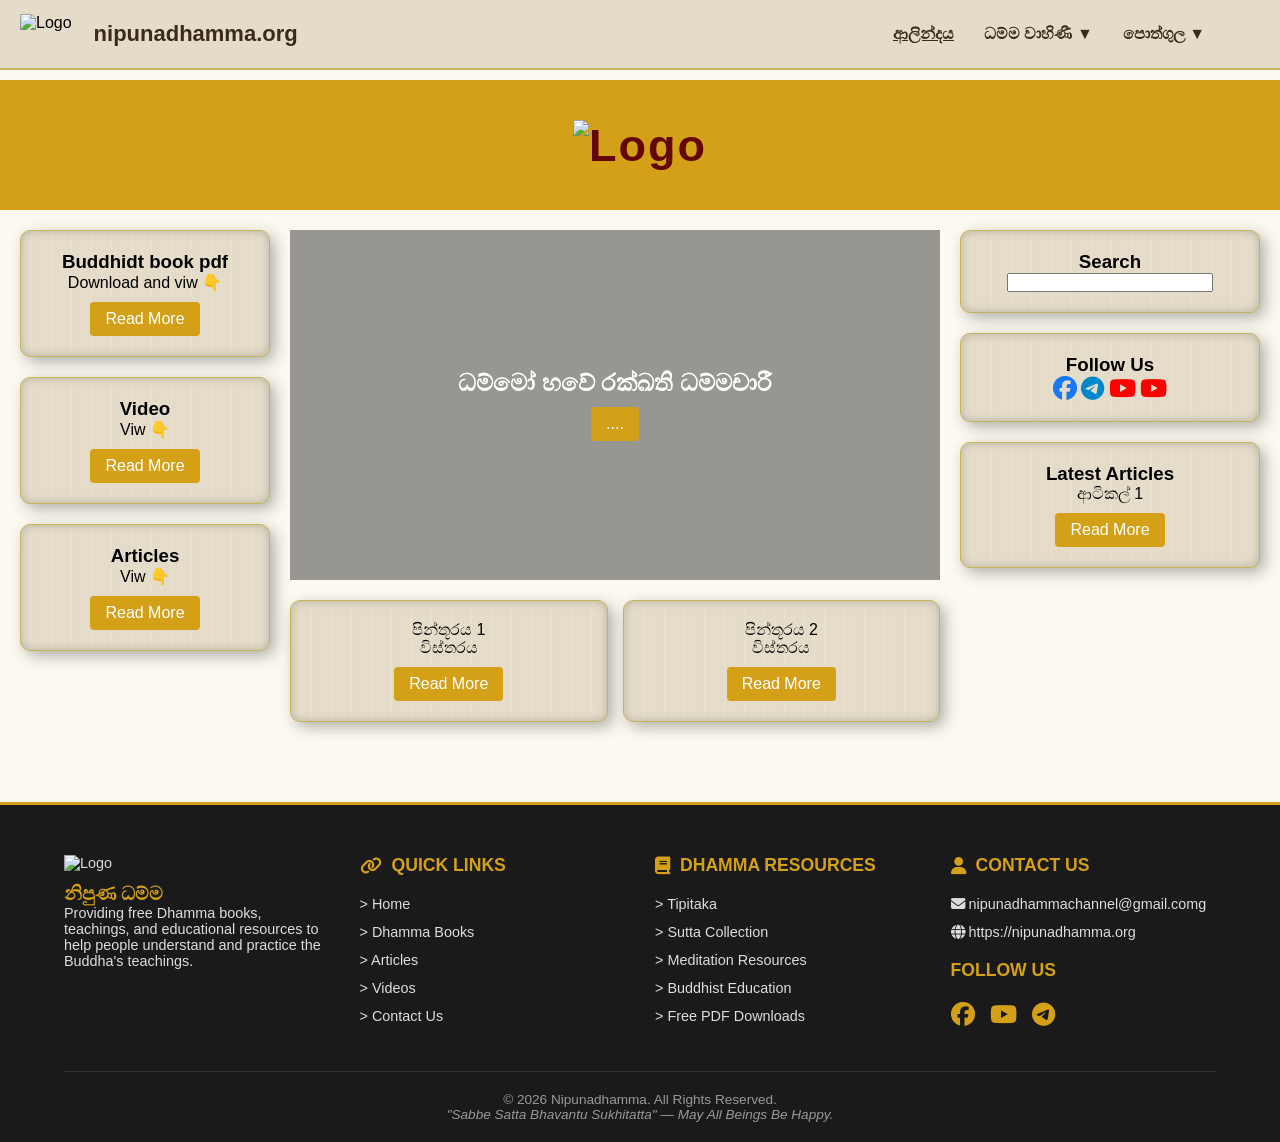
==== index.html @ baa50944 "Update index.html" ====
<!DOCTYPE html>
<html lang="si">
<head>
    <meta charset="UTF-8">
    <script async src="https://www.googletagmanager.com/gtag/js?id=G-R43P75EQGF"></script>
    <script>
      window.dataLayer = window.dataLayer || [];
      function gtag(){dataLayer.push(arguments);}
      gtag('js', new Date());
      gtag('config', 'G-R43P75EQGF');
    </script>
    <meta name="viewport" content="width=device-width, initial-scale=1.0">
    <title>Nipunadhamma.org - මුල් පිටුව</title>
    <link rel="stylesheet" href="https://cdnjs.cloudflare.com/ajax/libs/font-awesome/6.4.0/css/all.min.css">
    <style>
        /* මූලික සැකසුම */
        * { margin: 0; padding: 0; box-sizing: border-box; font-family: 'Arial', sans-serif; }
        :root { --primary-color: #d4a017; --bg-color: #fcfaf0; --footer-color: #1a1a1a; --parchment: #e4dcc8; }
        body { background-color: var(--bg-color); padding-top: 80px; }

        /* Navbar Style */
        .navbar { background: var(--parchment); border-bottom: 2px solid #c5b358; height: 70px; display: flex; align-items: center; padding: 0 20px; position: fixed; top: 0; width: 100%; z-index: 1000; }
        .logo-section {
    display: flex;
    align-items: center; /* රූපය සහ පෙළ මැදින් පෙළගස්වයි */
}

.nav-logo {
    height: 40px;        /* ලෝගෝ එකේ උස ඔබට අවශ්‍ය පරිදි අඩු වැඩි කළ හැක */
    width: auto;         /* රූපයේ සමානුපාතය ආරක්ෂා කරයි */
    margin-right: 12px;  /* ලෝගෝ එක සහ නම අතර පරතරය */
}
        .logo-section span { font-weight: bold; font-size: 22px; color: #3b2a1a; margin-left: 10px; }
        .nav-links { display: flex; margin-left: auto; padding-right: 40px; flex-wrap: wrap; }
        .nav-item { padding: 25px 15px; cursor: pointer; color: #3b2a1a; font-weight: bold; position: relative; }
        .dropdown { display: none; position: absolute; top: 100%; left: 0; background: rgba(255, 255, 255, 0.9); backdrop-filter: blur(10px); border-radius: 0 0 10px 10px; min-width: 180px; box-shadow: 0 8px 32px rgba(0,0,0,0.2); }
        .nav-item:hover .dropdown { display: block; }
        .dropdown a { display: block; padding: 12px; text-decoration: none; color: #3b2a1a; }

       /* Header සහ Logo සැකසුම */
header { 
    background-color: var(--primary-color); 
    padding: 20px; 
    display: flex;             /* flex මගින් පහසුවෙන් මැදට ගත හැක */
    justify-content: center;   /* අන්තර්ගතය මැදට ගනී */
    align-items: center;       /* සිරස් අතට මැදට ගනී */
    color: rgb(99, 6, 6); 
}

.logo { 
    font-size: 45px; 
    font-weight: bold; 
    letter-spacing: 2px; 
    display: flex;
    align-items: center;       /* ලෝගෝ එක සහ නම එකම රේඛාවක තබයි */
    gap: 15px;                 /* ලෝගෝ එක සහ නම අතර පරතරය */
}

.logo img {
    height: 60px;              /* ලෝගෝ එකේ උස අවශ්‍ය පරිදි වෙනස් කරන්න */
    width: auto;
}

/* Wrapper සැකසුම */
.wrapper { 
    display: grid; 
    grid-template-columns: 250px 1fr 300px; 
    gap: 20px; 
    max-width: 1400px; 
    margin: auto; 
    padding: 20px; 
}

.hero { 
    grid-column: 2; 
    height: 350px; 
    background: linear-gradient(rgba(0,0,0,0.4), rgba(0,0,0,0.4)), url('https://i.postimg.cc/597zSGmq/nipunadhammaorg.webp'); 
    background-size: cover; 
    background-position: center; 
    display: flex; 
    flex-direction: column; 
    justify-content: center; 
    align-items: center; 
    color: white; 
}

.card { 
    background: var(--parchment); 
    border: 1px solid #c5b358; 
    padding: 20px; 
    margin-bottom: 20px; 
    border-radius: 10px; 
    text-align: center; 
    box-shadow: inset 0 0 10px rgba(0,0,0,0.2), 5px 5px 15px rgba(0,0,0,0.3); 
    background-image: linear-gradient(to right, rgba(255,255,255,0.1) 1px, transparent 1px); 
    background-size: 10px 100%; 
}

.btn { 
    display: inline-block; 
    background: var(--primary-color); 
    color: white; 
    padding: 8px 15px; 
    text-decoration: none; 
    margin-top: 10px; 
    border-radius: 4px; 
}

        /* Footer Styles */
        .nipun-footer { background-color: var(--footer-color); color: #ffffff; padding: 50px 5% 20px; margin-top: 40px; border-top: 3px solid #d4a017; }
        .footer-content { display: grid; grid-template-columns: repeat(4, 1fr); gap: 30px; max-width: 1200px; margin: 0 auto; padding-bottom: 30px; }
        .footer-section h4 { color: #d4a017; font-size: 1.1rem; margin-bottom: 20px; display: flex; align-items: center; gap: 10px; }
        .footer-section p, .footer-section a { font-size: 0.9rem; color: #ddd; text-decoration: none; margin-bottom: 12px; display: block; transition: 0.3s; }
        .footer-section a:hover { color: #d4a017; padding-left: 5px; }
        
        /* අයිකන සඳහා CSS */
        .social-links { display: flex; gap: 15px; align-items: center; }
        .social-links a { font-size: 1.5rem; color: #d4a017; transition: 0.3s; }
        .social-links a:hover { opacity: 0.7; }
        
        .footer-bottom { text-align: center; border-top: 1px solid #333; padding-top: 20px; font-size: 0.85rem; color: #999; }
        .footer-logo { max-width: 80px; height: auto; margin-bottom: 10px; display: block; }
        .menu-toggle { display: none; font-size: 25px; cursor: pointer; margin-left: auto; }

        @media (max-width: 900px) {
            .wrapper { grid-template-columns: 1fr; }
            .hero { grid-column: 1; }
            .menu-toggle { display: block; }
            .nav-links { display: none; flex-direction: column; width: 100%; background: var(--parchment); position: absolute; top: 70px; left: 0; }
            .nav-links.active { display: flex; }
            .footer-content { grid-template-columns: 1fr; text-align: center; }
            .footer-section h4 { justify-content: center; }
            .social-links { justify-content: center; }
        }
    </style>
</head>
<body>

<div class="navbar">
    <div class="logo-section">
    <img src="https://i.postimg.cc/Vvq8M0k2/logo1.png" alt="Logo" class="nav-logo">
    <span>nipunadhamma.org</span>
</div>
    <div class="menu-toggle" onclick="document.getElementById('navLinks').classList.toggle('active')">☰</div>
    <div class="nav-links" id="navLinks">
        <a href="index.html" class="nav-item">ආලින්දය</a>
        <div class="nav-item">ධම්ම වාහිණී ▼
            <div class="dropdown">
                <a href="video.html">ධර්ම සාකච්ඡා</a>
                <a href="player.html">ධර්ම දේශනා</a>
            </div>
        </div>
        <div class="nav-item">පොත්ගුල ▼
            <div class="dropdown">
                <a href="dhamma-books.html">දහම් පොත්</a>
                <a href="blog.html">සඟරාව</a>
            </div>
        </div>
    </div>
</div>

<header>
   <header>
    <div class="logo">
        <img src="https://i.postimg.cc/V6SZ0JRY/logo2.png" alt="Logo" style="height: 50px;">
    </div>
</header>
</header>

<div class="wrapper">
    <aside>
        <div class="card"><h3>Buddhidt book pdf</h3><p>Download and viw 👇 </p><a href="dhamma-books.html" class="btn">Read More</a></div>
        <div class="card"><h3>Video</h3><p>Viw 👇</p><a href="player.html" class="btn">Read More</a></div>
        <div class="card"><h3>Articles</h3><p>Viw 👇</p><a href="#" class="btn">Read More</a></div>
    </aside>

    <main>
        <section class="hero">
            <h1>ධම්මෝ හවේ රක්ඛති ධම්මචාරී</h1>
            <a href="#" class="btn">....</a>
        </section>
        <div style="display: grid; grid-template-columns: 1fr 1fr; gap: 15px; margin-top: 20px;">
            <div class="card">පින්තූරය 1<p>විස්තරය</p><a href="#" class="btn">Read More</a></div>
            <div class="card">පින්තූරය 2<p>විස්තරය</p><a href="#" class="btn">Read More</a></div>
        </div>
    </main>

    <aside>
        <div class="card"><h3>Search</h3><input type="text" style="width: 80%;"></div>
        <div class="card">
            <h3>Follow Us</h3>
            <p>
                <a href="https://facebook.com/63bj0nhtnh" target="_blank"><i class="fab fa-facebook" style="font-size:24px; color:#1877f2;"></i></a>
                <a href="https://t.me/nipunadhamma" target="_blank"><i class="fab fa-telegram" style="font-size:24px; color:#0088cc;"></i></a>
                <a href="https://youtube.com/@nipunadhamma" target="_blank"><i class="fab fa-youtube" style="font-size:24px; color:#ff0000;"></i></a>
                <a href="https://youtube.com/@udithadeera" target="_blank"><i class="fab fa-youtube" style="font-size:24px; color:#ff0000;"></i></a>
            </p>
        </div>
        <div class="card"><h3>Latest Articles</h3><p>ආටිකල් 1</p><a href="#" class="btn">Read More</a></div>
    </aside>
</div>

<footer class="nipun-footer">
    <div class="footer-content">
        <div class="footer-section">
            <a href="index.html">
                <img src="https://i.postimg.cc/Vvq8M0k2/logo1.png" alt="Logo" class="footer-logo">
            </a>
            <h3 style="color:#d4a017; margin-top: 0;">නිපුණ ධම්ම</h3>
            <p>Providing free Dhamma books, teachings, and educational resources to help people understand and practice the Buddha's teachings.</p>
        </div>
        <div class="footer-section">
            <h4><i class="fa-solid fa-link"></i> QUICK LINKS</h4>
            <a href="index.html">> Home</a>
            <a href="dhamma-books.html">> Dhamma Books</a>
            <a href="#">> Articles</a>
            <a href="#">> Videos</a>
            <a href="#">> Contact Us</a>
        </div>
        <div class="footer-section">
            <h4><i class="fa-solid fa-book"></i> DHAMMA RESOURCES</h4>
            <a href="#">> Tipitaka</a>
            <a href="#">> Sutta Collection</a>
            <a href="#">> Meditation Resources</a>
            <a href="#">> Buddhist Education</a>
            <a href="#">> Free PDF Downloads</a>
        </div>
        <div class="footer-section">
            <h4><i class="fa-solid fa-user"></i> CONTACT US</h4>
            <p><i class="fa-solid fa-envelope"></i> nipunadhammachannel@gmail.comg</p>
            <p><i class="fa-solid fa-globe"></i> https://nipunadhamma.org</p>
            <h4 style="margin-top: 20px;">FOLLOW US</h4>
            <div class="social-links">
                <a href="https://facebook.com/63bj0nhtnh" target="_blank"><i class="fab fa-facebook"></i></a>
                <a href="https://youtube.com/@nipunadhamma" target="_blank"><i class="fab fa-youtube"></i></a>
                <a href="https://t.me/nipunadhamma" target="_blank"><i class="fab fa-telegram"></i></a>
            </div>
        </div>
    </div>
    <div class="footer-bottom">
        <p>© 2026 Nipunadhamma. All Rights Reserved.</p>
        <p style="font-style: italic;">"Sabbe Satta Bhavantu Sukhitatta" — May All Beings Be Happy.</p>
    </div>
</footer>

</body>
</html>
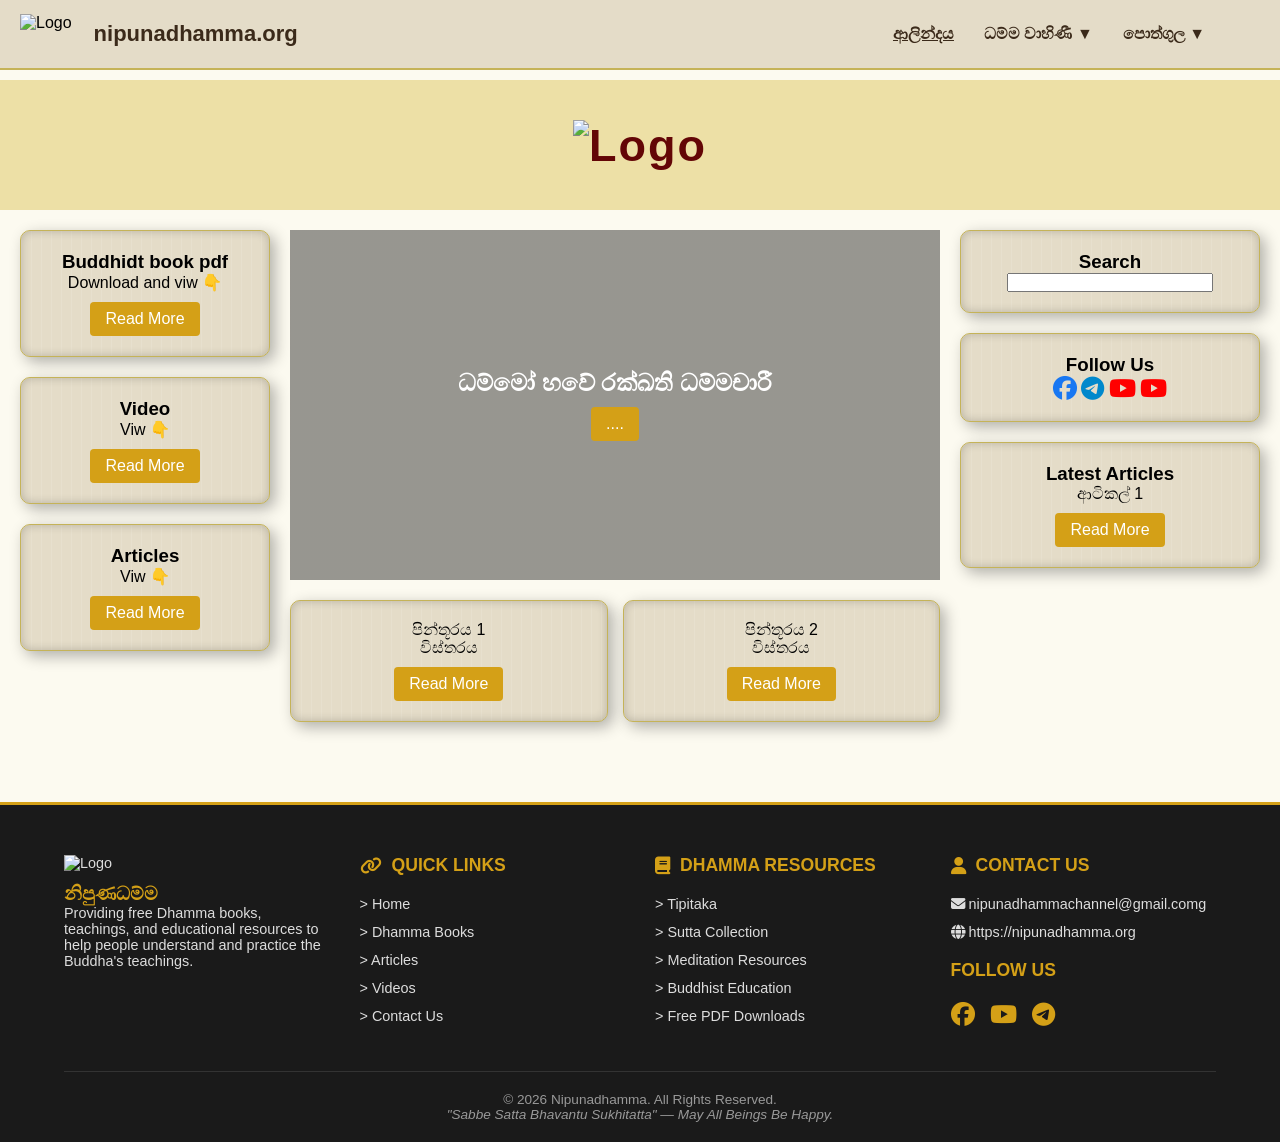
==== commit 35851787: "Update index.html" ====
--- a/index.html
+++ b/index.html
@@ -39,7 +39,7 @@
 
        /* Header සහ Logo සැකසුම */
 header { 
-    background-color: var(--primary-color); 
+    background-color: #EDE0A6; 
     padding: 20px; 
     display: flex;             /* flex මගින් පහසුවෙන් මැදට ගත හැක */
     justify-content: center;   /* අන්තර්ගතය මැදට ගනී */
@@ -206,7 +206,7 @@
             <a href="index.html">
                 <img src="https://i.postimg.cc/Vvq8M0k2/logo1.png" alt="Logo" class="footer-logo">
             </a>
-            <h3 style="color:#d4a017; margin-top: 0;">නිපුණ ධම්ම</h3>
+            <h3 style="color:#d4a017; margin-top: 0;">නිපුණධම්ම</h3>
             <p>Providing free Dhamma books, teachings, and educational resources to help people understand and practice the Buddha's teachings.</p>
         </div>
         <div class="footer-section">
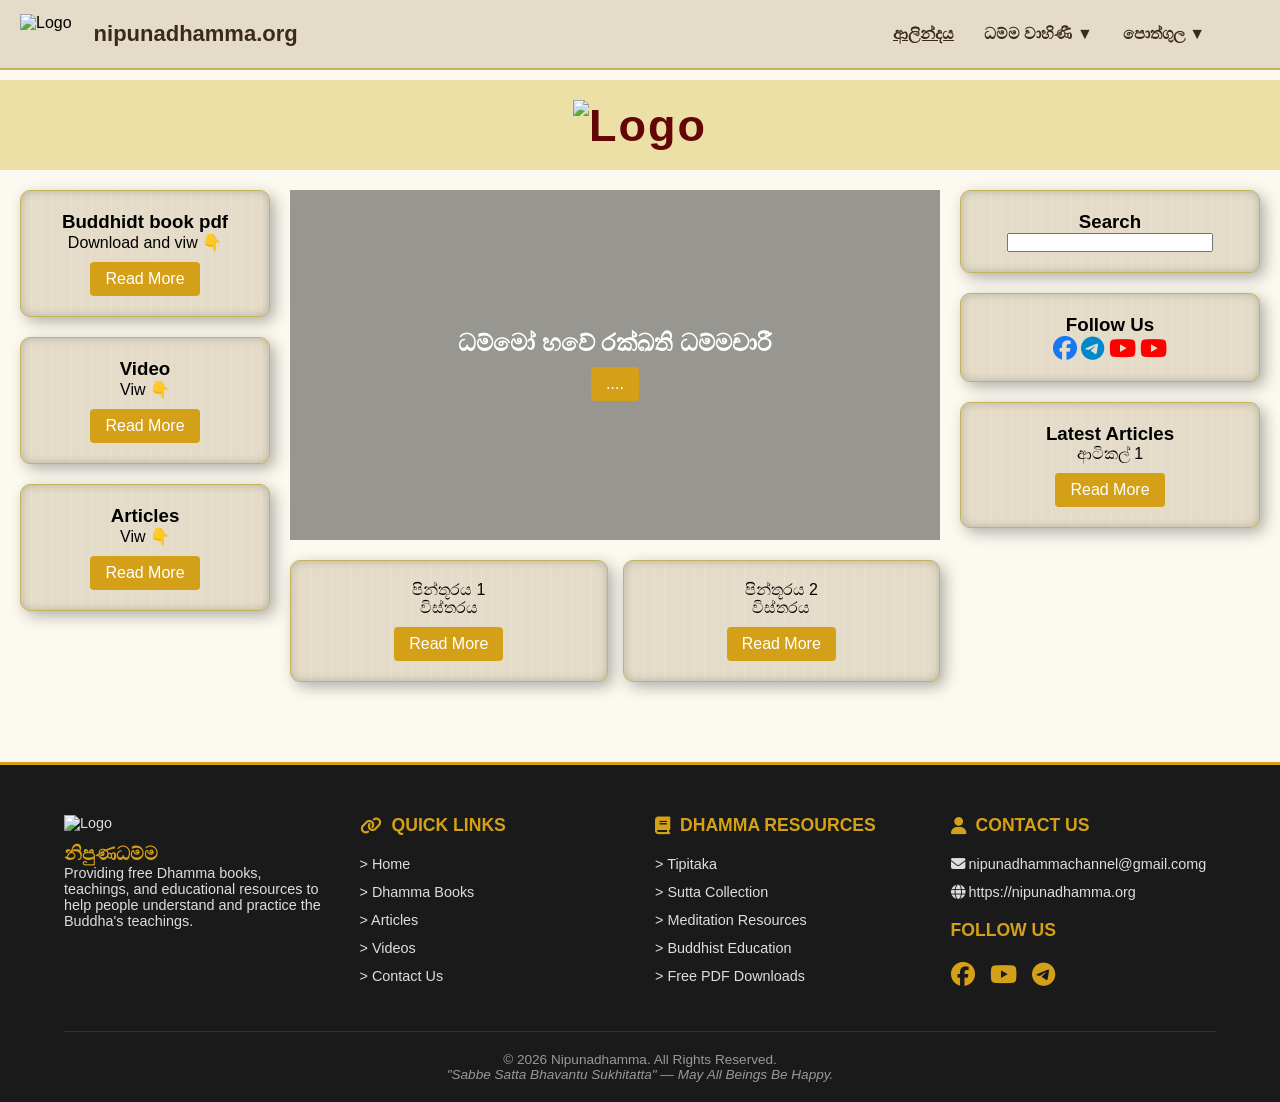
==== commit 752423c6: "Update index.html" ====
--- a/index.html
+++ b/index.html
@@ -40,7 +40,7 @@
        /* Header සහ Logo සැකසුම */
 header { 
     background-color: #EDE0A6; 
-    padding: 20px; 
+    padding: 10px 0; 
     display: flex;             /* flex මගින් පහසුවෙන් මැදට ගත හැක */
     justify-content: center;   /* අන්තර්ගතය මැදට ගනී */
     align-items: center;       /* සිරස් අතට මැදට ගනී */
@@ -57,8 +57,10 @@
 }
 
 .logo img {
-    height: 60px;              /* ලෝගෝ එකේ උස අවශ්‍ය පරිදි වෙනස් කරන්න */
-    width: auto;
+    margin: 0; /* ලෝගෝ එක වටා ඇති අමතර හිඩැස් ඉවත් කරයි */
+    display: block;
+    margin-left: auto;
+    margin-right: auto;
 }
 
 /* Wrapper සැකසුම */
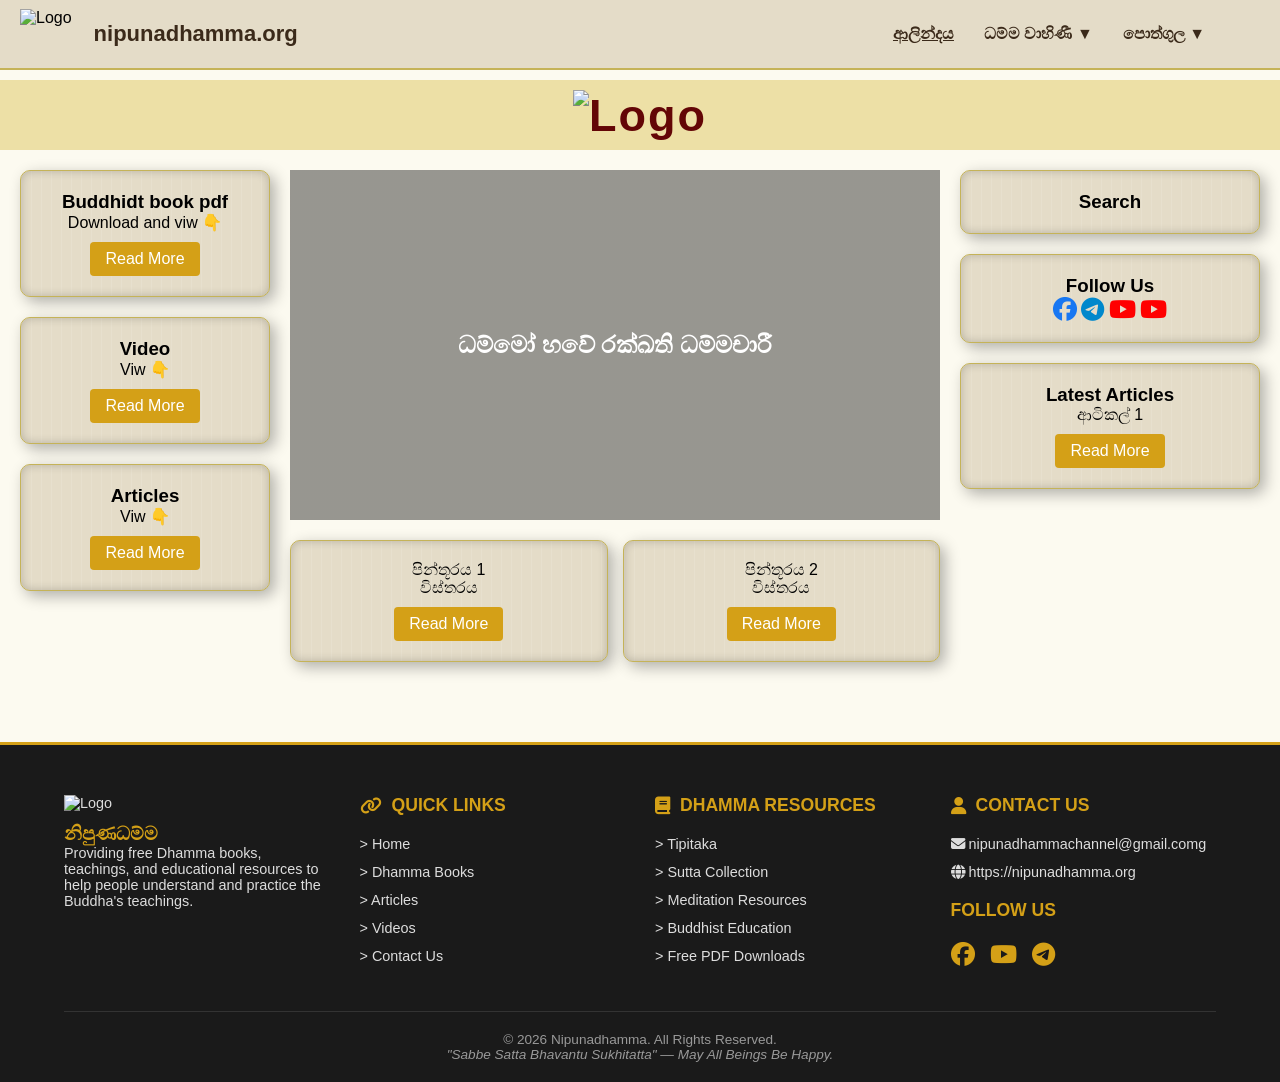
==== commit 88b96b66: "Update index.html" ====
--- a/index.html
+++ b/index.html
@@ -26,7 +26,7 @@
 }
 
 .nav-logo {
-    height: 40px;        /* ලෝගෝ එකේ උස ඔබට අවශ්‍ය පරිදි අඩු වැඩි කළ හැක */
+    height: 50px;        /* ලෝගෝ එකේ උස ඔබට අවශ්‍ය පරිදි අඩු වැඩි කළ හැක */
     width: auto;         /* රූපයේ සමානුපාතය ආරක්ෂා කරයි */
     margin-right: 12px;  /* ලෝගෝ එක සහ නම අතර පරතරය */
 }
@@ -57,7 +57,8 @@
 }
 
 .logo img {
-    margin: 0; /* ලෝගෝ එක වටා ඇති අමතර හිඩැස් ඉවත් කරයි */
+    margin: -10px;
+     /* ලෝගෝ එක වටා ඇති අමතර හිඩැස් ඉවත් කරයි */
     display: block;
     margin-left: auto;
     margin-right: auto;
@@ -107,9 +108,14 @@
     margin-top: 10px; 
     border-radius: 4px; 
 }
+.gsc-control-cse { border-radius: 25px !important; padding: 10px !important; background: #fdfaf0 !important; border: 2px solid #d4a017 !important; }
+.gsc-input-box { border-radius: 20px !important; }
+.gsc-search-button-v2 { border-radius: 20px !important; background-color: #d4a017 !important; }
+
 
         /* Footer Styles */
         .nipun-footer { background-color: var(--footer-color); color: #ffffff; padding: 50px 5% 20px; margin-top: 40px; border-top: 3px solid #d4a017; }
+       
         .footer-content { display: grid; grid-template-columns: repeat(4, 1fr); gap: 30px; max-width: 1200px; margin: 0 auto; padding-bottom: 30px; }
         .footer-section h4 { color: #d4a017; font-size: 1.1rem; margin-bottom: 20px; display: flex; align-items: center; gap: 10px; }
         .footer-section p, .footer-section a { font-size: 0.9rem; color: #ddd; text-decoration: none; margin-bottom: 12px; display: block; transition: 0.3s; }
@@ -179,7 +185,7 @@
     <main>
         <section class="hero">
             <h1>ධම්මෝ හවේ රක්ඛති ධම්මචාරී</h1>
-            <a href="#" class="btn">....</a>
+           
         </section>
         <div style="display: grid; grid-template-columns: 1fr 1fr; gap: 15px; margin-top: 20px;">
             <div class="card">පින්තූරය 1<p>විස්තරය</p><a href="#" class="btn">Read More</a></div>
@@ -188,18 +194,28 @@
     </main>
 
     <aside>
-        <div class="card"><h3>Search</h3><input type="text" style="width: 80%;"></div>
-        <div class="card">
-            <h3>Follow Us</h3>
-            <p>
-                <a href="https://facebook.com/63bj0nhtnh" target="_blank"><i class="fab fa-facebook" style="font-size:24px; color:#1877f2;"></i></a>
-                <a href="https://t.me/nipunadhamma" target="_blank"><i class="fab fa-telegram" style="font-size:24px; color:#0088cc;"></i></a>
-                <a href="https://youtube.com/@nipunadhamma" target="_blank"><i class="fab fa-youtube" style="font-size:24px; color:#ff0000;"></i></a>
-                <a href="https://youtube.com/@udithadeera" target="_blank"><i class="fab fa-youtube" style="font-size:24px; color:#ff0000;"></i></a>
-            </p>
-        </div>
-        <div class="card"><h3>Latest Articles</h3><p>ආටිකල් 1</p><a href="#" class="btn">Read More</a></div>
-    </aside>
+    <div class="card">
+        <h3>Search</h3>
+        <script async src="https://cse.google.com/cse.js?cx=82acab09a96c845af"></script>
+        <div class="gcse-search"></div>
+    </div>
+    
+    <div class="card">
+        <h3>Follow Us</h3>
+        <p>
+            <a href="https://facebook.com/63bj0nhtnh" target="_blank"><i class="fab fa-facebook" style="font-size:24px; color:#1877f2;"></i></a>
+            <a href="https://t.me/nipunadhamma" target="_blank"><i class="fab fa-telegram" style="font-size:24px; color:#0088cc;"></i></a>
+            <a href="https://youtube.com/@nipunadhamma" target="_blank"><i class="fab fa-youtube" style="font-size:24px; color:#ff0000;"></i></a>
+            <a href="https://youtube.com/@udithadeera" target="_blank"><i class="fab fa-youtube" style="font-size:24px; color:#ff0000;"></i></a>
+        </p>
+    </div>
+    
+    <div class="card">
+        <h3>Latest Articles</h3>
+        <p>ආටිකල් 1</p>
+        <a href="#" class="btn">Read More</a>
+    </div>
+</aside>
 </div>
 
 <footer class="nipun-footer">
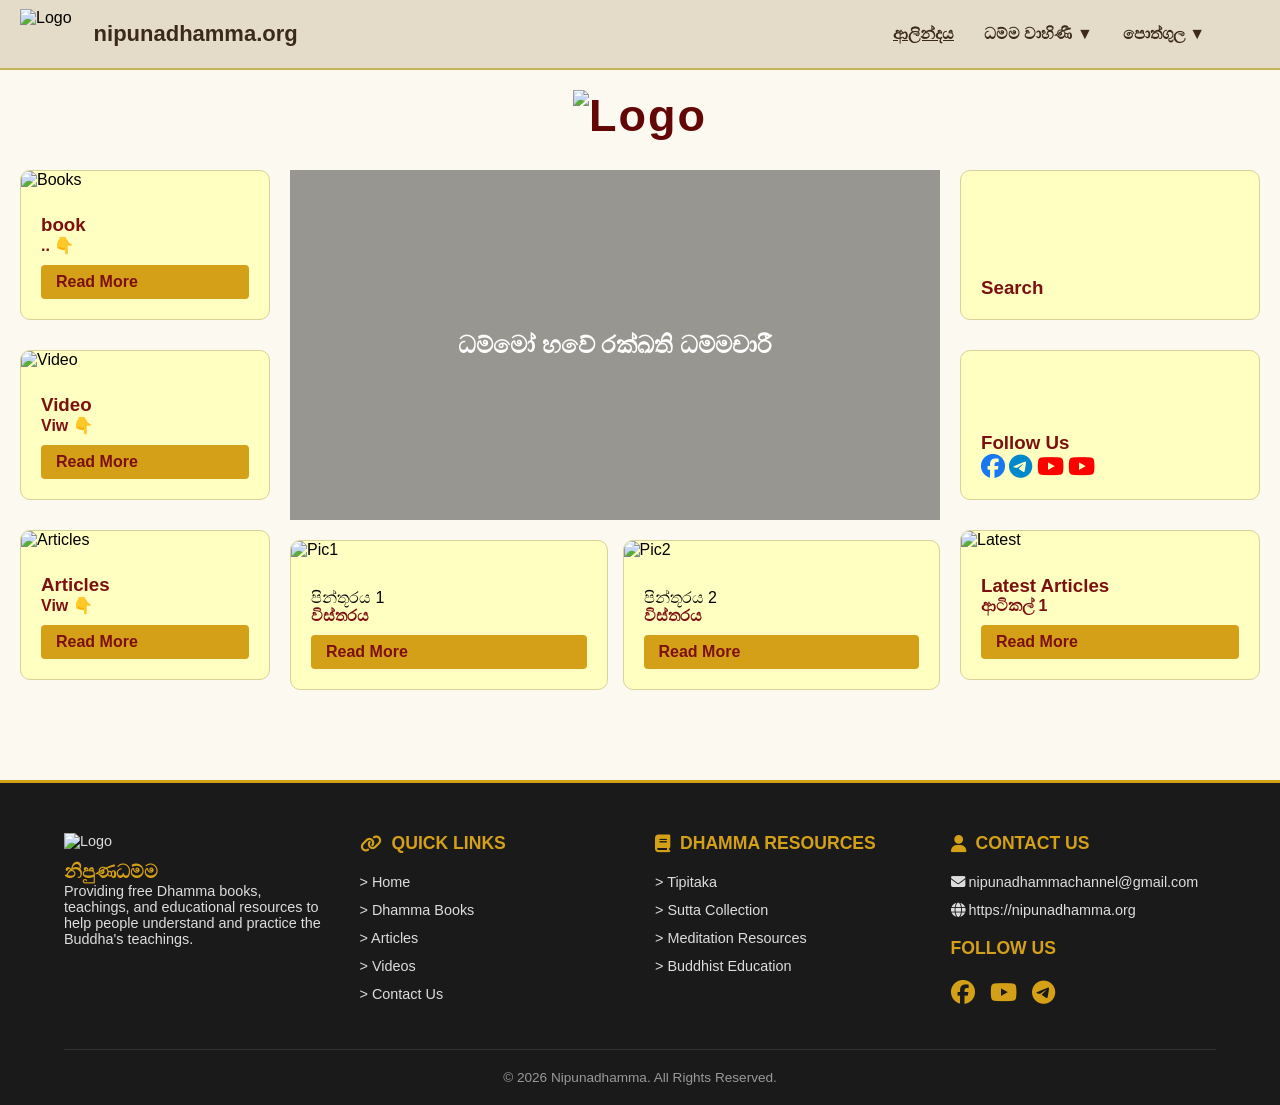
==== commit 82155bb0: "Update index.html" ====
--- a/index.html
+++ b/index.html
@@ -20,98 +20,75 @@
 
         /* Navbar Style */
         .navbar { background: var(--parchment); border-bottom: 2px solid #c5b358; height: 70px; display: flex; align-items: center; padding: 0 20px; position: fixed; top: 0; width: 100%; z-index: 1000; }
-        .logo-section {
-    display: flex;
-    align-items: center; /* රූපය සහ පෙළ මැදින් පෙළගස්වයි */
-}
-
-.nav-logo {
-    height: 50px;        /* ලෝගෝ එකේ උස ඔබට අවශ්‍ය පරිදි අඩු වැඩි කළ හැක */
-    width: auto;         /* රූපයේ සමානුපාතය ආරක්ෂා කරයි */
-    margin-right: 12px;  /* ලෝගෝ එක සහ නම අතර පරතරය */
-}
+        .logo-section { display: flex; align-items: center; }
+
+        /* Header සහ Logo සැකසුම */
+        header { 
+            background-color: #fcfaf0; 
+            padding: 10px 0; 
+            display: flex;
+            justify-content: center; 
+            align-items: center; 
+            color: rgb(99, 6, 6);
+            position: relative; 
+            z-index: 10;
+        }
+
+        .nav-logo { height: 50px; width: auto; margin-right: 12px; }
         .logo-section span { font-weight: bold; font-size: 22px; color: #3b2a1a; margin-left: 10px; }
         .nav-links { display: flex; margin-left: auto; padding-right: 40px; flex-wrap: wrap; }
         .nav-item { padding: 25px 15px; cursor: pointer; color: #3b2a1a; font-weight: bold; position: relative; }
-        .dropdown { display: none; position: absolute; top: 100%; left: 0; background: rgba(255, 255, 255, 0.9); backdrop-filter: blur(10px); border-radius: 0 0 10px 10px; min-width: 180px; box-shadow: 0 8px 32px rgba(0,0,0,0.2); }
+
+        /* Dropdown මෙනුව */
+        .dropdown { display: none; position: absolute; top: 100%; left: 0; background: #ffffff; border-radius: 0 0 10px 10px; min-width: 180px; box-shadow: 0 8px 32px rgba(0,0,0,0.2); z-index: 1000; }
         .nav-item:hover .dropdown { display: block; }
-        .dropdown a { display: block; padding: 12px; text-decoration: none; color: #3b2a1a; }
-
-       /* Header සහ Logo සැකසුම */
-header { 
-    background-color: #EDE0A6; 
-    padding: 10px 0; 
-    display: flex;             /* flex මගින් පහසුවෙන් මැදට ගත හැක */
-    justify-content: center;   /* අන්තර්ගතය මැදට ගනී */
-    align-items: center;       /* සිරස් අතට මැදට ගනී */
-    color: rgb(99, 6, 6); 
+        .dropdown a { display: block; padding: 12px; text-decoration: none; color: #3b2a1a; background: #ffffff; }
+        .dropdown a:hover { background-color: #f0f0f0; }
+
+        .logo { font-size: 45px; font-weight: bold; letter-spacing: 2px; display: flex; align-items: center; gap: 15px; }
+        .logo img { display: block; margin-left: auto; margin-right: auto; }
+
+        /* Wrapper සැකසුම */
+        .wrapper { display: grid; grid-template-columns: 250px 1fr 300px; gap: 20px; max-width: 1400px; margin: auto; padding: 20px; }
+        
+        /* Card Style */
+       .card { 
+    position: relative; /* අකුරු පින්තූරයට උඩින් තැබීමට මෙය අත්‍යවශ්‍යයි */
+    background: #FFFFC2;   /* අකුරු හොඳින් පෙනීමට පසුබිම කළු පැහැයෙන් */
+    border: 1px solid #d8d199; 
+    border-radius: 10px; 
+    overflow: hidden;   /* පින්තූරය කාඩ්පතෙන් පිටතට යාම වළක්වයි */
+    height: 150px;      /* ඔබට අවශ්‍ය උස මෙතැනින් තීරණය කරන්න */
+    display: flex;
+    flex-direction: column;
+    justify-content: flex-end; /* අකුරු බොක්ස් එකේ පහළට ගනී */
+    padding: 20px;
+    margin-bottom: 30px; /* මෙන්න මෙතැනින් තමයි කාඩ්පත් අතර ඉඩ ලබා දෙන්නේ (අවශ්‍ය පරිදි 20px, 30px හෝ 40px ලෙස වෙනස් කරන්න) */
 }
 
-.logo { 
-    font-size: 45px; 
-    font-weight: bold; 
-    letter-spacing: 2px; 
-    display: flex;
-    align-items: center;       /* ලෝගෝ එක සහ නම එකම රේඛාවක තබයි */
-    gap: 15px;                 /* ලෝගෝ එක සහ නම අතර පරතරය */
+.card img {
+    position: absolute; /* කාඩ්පතේ සම්පූර්ණ පසුබිම පුරා පින්තූරය දිග හැරේ */
+    top: 0;
+    left: 0;
+    width: 100%;
+    height: 100%;
+    object-fit: cover;
+    z-index: 1; /* පින්තූරය පිටුපසින් තබයි */
 }
 
-.logo img {
-    margin: -10px;
-     /* ලෝගෝ එක වටා ඇති අමතර හිඩැස් ඉවත් කරයි */
-    display: block;
-    margin-left: auto;
-    margin-right: auto;
+/* අකුරු සහ බොත්තම පින්තූරයට උඩින් තැබීමට */
+.card h3, .card p, .card .btn {
+    position: relative;
+    z-index: 2; /* අකුරු පින්තූරයට ඉදිරියෙන් තබයි */
+    
+    font-weight: bold;
+    color: rgb(124, 16, 16); /* පින්තූරය මත අකුරු පෙනෙන පරිදි වර්ණය සුදු කරන්න */
 }
-
-/* Wrapper සැකසුම */
-.wrapper { 
-    display: grid; 
-    grid-template-columns: 250px 1fr 300px; 
-    gap: 20px; 
-    max-width: 1400px; 
-    margin: auto; 
-    padding: 20px; 
-}
-
-.hero { 
-    grid-column: 2; 
-    height: 350px; 
-    background: linear-gradient(rgba(0,0,0,0.4), rgba(0,0,0,0.4)), url('https://i.postimg.cc/597zSGmq/nipunadhammaorg.webp'); 
-    background-size: cover; 
-    background-position: center; 
-    display: flex; 
-    flex-direction: column; 
-    justify-content: center; 
-    align-items: center; 
-    color: white; 
-}
-
-.card { 
-    background: var(--parchment); 
-    border: 1px solid #c5b358; 
-    padding: 20px; 
-    margin-bottom: 20px; 
-    border-radius: 10px; 
-    text-align: center; 
-    box-shadow: inset 0 0 10px rgba(0,0,0,0.2), 5px 5px 15px rgba(0,0,0,0.3); 
-    background-image: linear-gradient(to right, rgba(255,255,255,0.1) 1px, transparent 1px); 
-    background-size: 10px 100%; 
-}
-
-.btn { 
-    display: inline-block; 
-    background: var(--primary-color); 
-    color: white; 
-    padding: 8px 15px; 
-    text-decoration: none; 
-    margin-top: 10px; 
-    border-radius: 4px; 
-}
-.gsc-control-cse { border-radius: 25px !important; padding: 10px !important; background: #fdfaf0 !important; border: 2px solid #d4a017 !important; }
-.gsc-input-box { border-radius: 20px !important; }
-.gsc-search-button-v2 { border-radius: 20px !important; background-color: #d4a017 !important; }
-
+        .btn { display: inline-block; background: var(--primary-color); color: white; padding: 8px 15px; text-decoration: none; margin-top: 10px; border-radius: 4px; }
+        
+        .hero { grid-column: 2; height: 350px; background: linear-gradient(rgba(0,0,0,0.4), rgba(0,0,0,0.4)), url('https://i.postimg.cc/597zSGmq/nipunadhammaorg.webp'); background-size: cover; background-position: center; display: flex; flex-direction: column; justify-content: center; align-items: center; color: white; }
+
+        .gsc-control-cse { border-radius: 25px !important; padding: 10px !important; background: #fdfaf0 !important; border: 2px solid #d4a017 !important; }
 
         /* Footer Styles */
         .nipun-footer { background-color: var(--footer-color); color: #ffffff; padding: 50px 5% 20px; margin-top: 40px; border-top: 3px solid #d4a017; }
@@ -146,9 +123,9 @@
 
 <div class="navbar">
     <div class="logo-section">
-    <img src="https://i.postimg.cc/Vvq8M0k2/logo1.png" alt="Logo" class="nav-logo">
-    <span>nipunadhamma.org</span>
-</div>
+        <img src="https://i.postimg.cc/Vvq8M0k2/logo1.png" alt="Logo" class="nav-logo">
+        <span>nipunadhamma.org</span>
+    </div>
     <div class="menu-toggle" onclick="document.getElementById('navLinks').classList.toggle('active')">☰</div>
     <div class="nav-links" id="navLinks">
         <a href="index.html" class="nav-item">ආලින්දය</a>
@@ -168,62 +145,71 @@
 </div>
 
 <header>
-   <header>
     <div class="logo">
         <img src="https://i.postimg.cc/V6SZ0JRY/logo2.png" alt="Logo" style="height: 50px;">
     </div>
 </header>
-</header>
 
 <div class="wrapper">
     <aside>
-        <div class="card"><h3>Buddhidt book pdf</h3><p>Download and viw 👇 </p><a href="dhamma-books.html" class="btn">Read More</a></div>
-        <div class="card"><h3>Video</h3><p>Viw 👇</p><a href="player.html" class="btn">Read More</a></div>
-        <div class="card"><h3>Articles</h3><p>Viw 👇</p><a href="#" class="btn">Read More</a></div>
+        <div class="card">
+            <img src="https://i.postimg.cc/DwyNRdWd/New-Project-(2).png" alt="Books">
+            <h3>book</h3><p>.. 👇 </p><a href="dhamma-books.html" class="btn">Read More</a>
+        </div>
+        <div class="card">
+            <img src="https://i.postimg.cc/XJ8dMFB8/New-Project-(3).png" alt="Video">
+            <h3>Video</h3><p>Viw 👇</p><a href="player.html" class="btn">Read More</a>
+        </div>
+        <div class="card">
+            <img src="https://i.postimg.cc/Bn6FrXJk/New-Project-(1).png" alt="Articles">
+            <h3>Articles</h3><p>Viw 👇</p><a href="#" class="btn">Read More</a>
+        </div>
     </aside>
 
     <main>
         <section class="hero">
             <h1>ධම්මෝ හවේ රක්ඛති ධම්මචාරී</h1>
-           
         </section>
         <div style="display: grid; grid-template-columns: 1fr 1fr; gap: 15px; margin-top: 20px;">
-            <div class="card">පින්තූරය 1<p>විස්තරය</p><a href="#" class="btn">Read More</a></div>
-            <div class="card">පින්තූරය 2<p>විස්තරය</p><a href="#" class="btn">Read More</a></div>
+            <div class="card">
+                <img src="URL_එක_මෙහි_දමන්න" alt="Pic1">
+                පින්තූරය 1<p>විස්තරය</p><a href="#" class="btn">Read More</a>
+            </div>
+            <div class="card">
+                <img src="URL_එක_මෙහි_දමන්න" alt="Pic2">
+                පින්තූරය 2<p>විස්තරය</p><a href="#" class="btn">Read More</a>
+            </div>
         </div>
     </main>
 
     <aside>
-    <div class="card">
-        <h3>Search</h3>
-        <script async src="https://cse.google.com/cse.js?cx=82acab09a96c845af"></script>
-        <div class="gcse-search"></div>
-    </div>
-    
-    <div class="card">
-        <h3>Follow Us</h3>
-        <p>
-            <a href="https://facebook.com/63bj0nhtnh" target="_blank"><i class="fab fa-facebook" style="font-size:24px; color:#1877f2;"></i></a>
-            <a href="https://t.me/nipunadhamma" target="_blank"><i class="fab fa-telegram" style="font-size:24px; color:#0088cc;"></i></a>
-            <a href="https://youtube.com/@nipunadhamma" target="_blank"><i class="fab fa-youtube" style="font-size:24px; color:#ff0000;"></i></a>
-            <a href="https://youtube.com/@udithadeera" target="_blank"><i class="fab fa-youtube" style="font-size:24px; color:#ff0000;"></i></a>
-        </p>
-    </div>
-    
-    <div class="card">
-        <h3>Latest Articles</h3>
-        <p>ආටිකල් 1</p>
-        <a href="#" class="btn">Read More</a>
-    </div>
-</aside>
+        <div class="card">
+            <h3>Search</h3>
+            <script async src="https://cse.google.com/cse.js?cx=82acab09a96c845af"></script>
+            <div class="gcse-search"></div>
+        </div>
+        <div class="card">
+            <h3>Follow Us</h3>
+            <p>
+                <a href="https://facebook.com/63bj0nhtnh" target="_blank"><i class="fab fa-facebook" style="font-size:24px; color:#1877f2;"></i></a>
+                <a href="https://t.me/nipunadhamma" target="_blank"><i class="fab fa-telegram" style="font-size:24px; color:#0088cc;"></i></a>
+                <a href="https://youtube.com/@nipunadhamma" target="_blank"><i class="fab fa-youtube" style="font-size:24px; color:#ff0000;"></i></a>
+                <a href="https://youtube.com/@udithadeera" target="_blank"><i class="fab fa-youtube" style="font-size:24px; color:#ff0000;"></i></a>
+            </p>
+        </div>
+        <div class="card">
+            <h3>Latest Articles</h3>
+            <img src="URL_එක_මෙහි_දමන්න" alt="Latest">
+            <p>ආටිකල් 1</p>
+            <a href="#" class="btn">Read More</a>
+        </div>
+    </aside>
 </div>
 
 <footer class="nipun-footer">
     <div class="footer-content">
         <div class="footer-section">
-            <a href="index.html">
-                <img src="https://i.postimg.cc/Vvq8M0k2/logo1.png" alt="Logo" class="footer-logo">
-            </a>
+            <a href="index.html"><img src="https://i.postimg.cc/Vvq8M0k2/logo1.png" alt="Logo" class="footer-logo"></a>
             <h3 style="color:#d4a017; margin-top: 0;">නිපුණධම්ම</h3>
             <p>Providing free Dhamma books, teachings, and educational resources to help people understand and practice the Buddha's teachings.</p>
         </div>
@@ -241,11 +227,10 @@
             <a href="#">> Sutta Collection</a>
             <a href="#">> Meditation Resources</a>
             <a href="#">> Buddhist Education</a>
-            <a href="#">> Free PDF Downloads</a>
         </div>
         <div class="footer-section">
             <h4><i class="fa-solid fa-user"></i> CONTACT US</h4>
-            <p><i class="fa-solid fa-envelope"></i> nipunadhammachannel@gmail.comg</p>
+            <p><i class="fa-solid fa-envelope"></i> nipunadhammachannel@gmail.com</p>
             <p><i class="fa-solid fa-globe"></i> https://nipunadhamma.org</p>
             <h4 style="margin-top: 20px;">FOLLOW US</h4>
             <div class="social-links">
@@ -257,7 +242,6 @@
     </div>
     <div class="footer-bottom">
         <p>© 2026 Nipunadhamma. All Rights Reserved.</p>
-        <p style="font-style: italic;">"Sabbe Satta Bhavantu Sukhitatta" — May All Beings Be Happy.</p>
     </div>
 </footer>
 
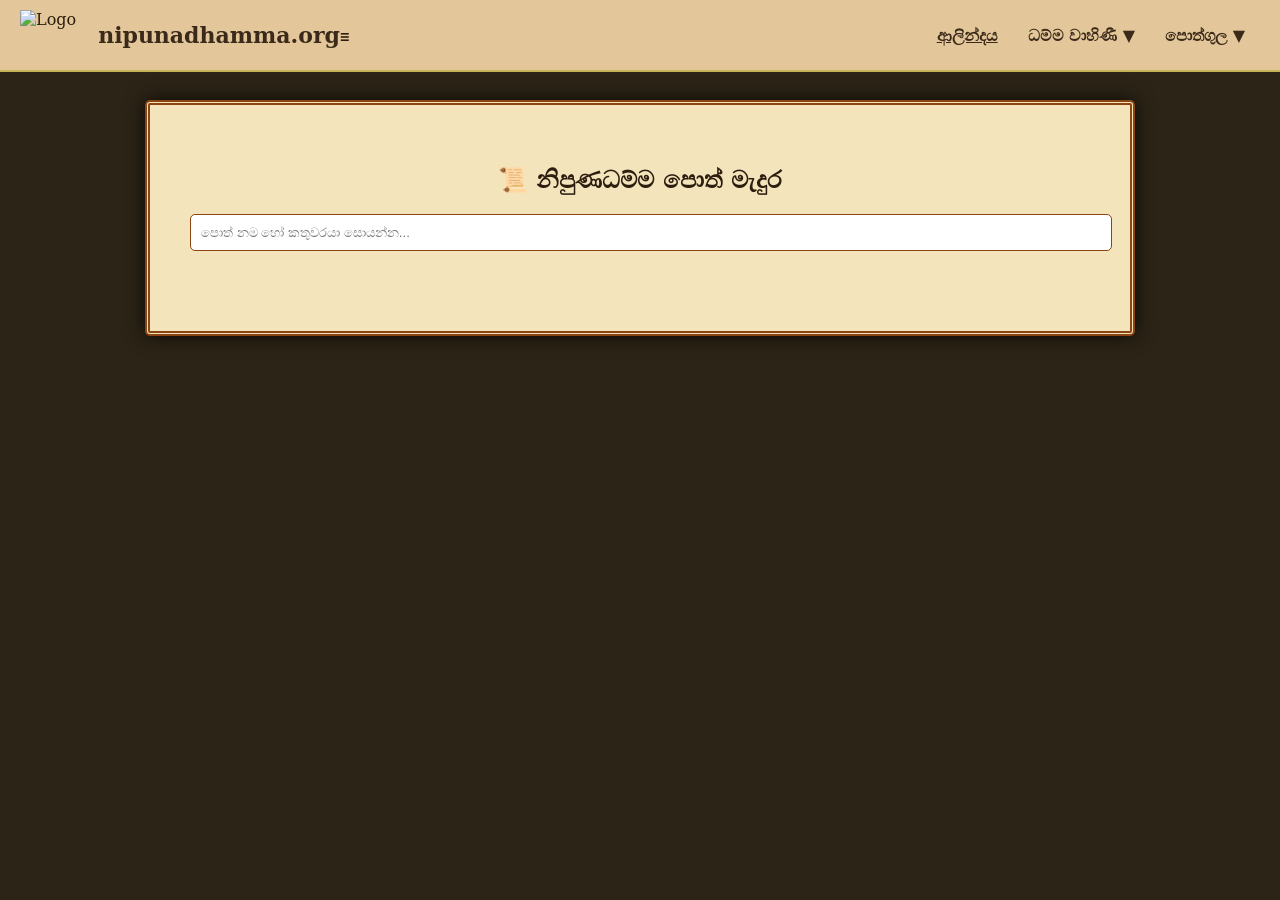
==== commit 6b996986: "Update index.html" ====
--- a/index.html
+++ b/index.html
@@ -1,24 +1,22 @@
 <!DOCTYPE html>
 <html lang="si">
 <head>
-    <meta charset="UTF-8">
-    <script async src="https://www.googletagmanager.com/gtag/js?id=G-R43P75EQGF"></script>
-    <script>
-      window.dataLayer = window.dataLayer || [];
-      function gtag(){dataLayer.push(arguments);}
-      gtag('js', new Date());
-      gtag('config', 'G-R43P75EQGF');
-    </script>
-    <meta name="viewport" content="width=device-width, initial-scale=1.0">
-    <title>Nipunadhamma.org - මුල් පිටුව</title>
-    <link rel="stylesheet" href="https://cdnjs.cloudflare.com/ajax/libs/font-awesome/6.4.0/css/all.min.css">
-    <style>
-        /* මූලික සැකසුම */
-        * { margin: 0; padding: 0; box-sizing: border-box; font-family: 'Arial', sans-serif; }
-        :root { --primary-color: #d4a017; --bg-color: #fcfaf0; --footer-color: #1a1a1a; --parchment: #e4dcc8; }
-        body { background-color: var(--bg-color); padding-top: 80px; }
+<meta charset="UTF-8">
+<meta name="viewport" content="width=device-width, initial-scale=1.0">
+<title>නිපුණධම්ම - පුස්කොළ පොත්ගුල</title>
+<style>
+    :root {
+        --parchment: #e3c79a;
+        --dark-text: #2c1e0f;
+        --gold: #c5b358;
+    }
+    body { 
+        margin: 0; padding-top: 80px; 
+        background: #2c2416;
+        color: var(--dark-text); font-family: 'Serif', Georgia, serif;
+    }
 
-        /* Navbar Style */
+      /* Navbar Style */
         .navbar { background: var(--parchment); border-bottom: 2px solid #c5b358; height: 70px; display: flex; align-items: center; padding: 0 20px; position: fixed; top: 0; width: 100%; z-index: 1000; }
         .logo-section { display: flex; align-items: center; }
 
@@ -44,80 +42,39 @@
         .nav-item:hover .dropdown { display: block; }
         .dropdown a { display: block; padding: 12px; text-decoration: none; color: #3b2a1a; background: #ffffff; }
         .dropdown a:hover { background-color: #f0f0f0; }
+    
 
-        .logo { font-size: 45px; font-weight: bold; letter-spacing: 2px; display: flex; align-items: center; gap: 15px; }
-        .logo img { display: block; margin-left: auto; margin-right: auto; }
+    /* Page Content */
+    .page-container { max-width: 900px; margin: 20px auto; background: #f4e4bc; padding: 40px; border-radius: 5px; border: 5px double #8b4513; box-shadow: 0 0 20px rgba(0,0,0,0.8); }
+    .grid { display: grid; grid-template-columns: repeat(auto-fit, minmax(220px, 1fr)); gap: 20px; margin-top: 20px; }
+    .card { background: #e6d2a0; padding: 15px; border-radius: 8px; border: 1px solid #d4c598; transition: transform 0.2s; }
+    .card:hover { transform: scale(1.02); }
+    .cover { width: 100%; height: 200px; object-fit: cover; border-radius: 5px; margin-bottom: 10px; }
+    .title { color: #5c4a2a; font-weight: bold; font-size: 18px; margin-bottom: 5px; word-wrap: break-word; }
+    .author { font-size: 14px; color: #7a633a; margin-bottom: 10px; }
+    .btn-group { display: flex; gap: 10px; }
+    .btn { padding: 8px 12px; text-decoration: none; font-size: 12px; font-weight: bold; border-radius: 4px; border: 1px solid #8b4513; }
+    .btn-view { background: #8b4513; color: white; }
+    .btn-down { background: #d4c598; color: #2c1e0f; }
 
-        /* Wrapper සැකසුම */
-        .wrapper { display: grid; grid-template-columns: 250px 1fr 300px; gap: 20px; max-width: 1400px; margin: auto; padding: 20px; }
-        
-        /* Card Style */
-       .card { 
-    position: relative; /* අකුරු පින්තූරයට උඩින් තැබීමට මෙය අත්‍යවශ්‍යයි */
-    background: #FFFFC2;   /* අකුරු හොඳින් පෙනීමට පසුබිම කළු පැහැයෙන් */
-    border: 1px solid #d8d199; 
-    border-radius: 10px; 
-    overflow: hidden;   /* පින්තූරය කාඩ්පතෙන් පිටතට යාම වළක්වයි */
-    height: 150px;      /* ඔබට අවශ්‍ය උස මෙතැනින් තීරණය කරන්න */
-    display: flex;
-    flex-direction: column;
-    justify-content: flex-end; /* අකුරු බොක්ස් එකේ පහළට ගනී */
-    padding: 20px;
-    margin-bottom: 30px; /* මෙන්න මෙතැනින් තමයි කාඩ්පත් අතර ඉඩ ලබා දෙන්නේ (අවශ්‍ය පරිදි 20px, 30px හෝ 40px ලෙස වෙනස් කරන්න) */
-}
+    #authorButtons { margin: 20px 0; display: flex; flex-wrap: wrap; justify-content: center; }
+    #authorButtons button { margin: 5px; background: #8b4513; color: white; border: none; padding: 8px 15px; cursor: pointer; border-radius: 5px; }
 
-.card img {
-    position: absolute; /* කාඩ්පතේ සම්පූර්ණ පසුබිම පුරා පින්තූරය දිග හැරේ */
-    top: 0;
-    left: 0;
-    width: 100%;
-    height: 100%;
-    object-fit: cover;
-    z-index: 1; /* පින්තූරය පිටුපසින් තබයි */
-}
-
-/* අකුරු සහ බොත්තම පින්තූරයට උඩින් තැබීමට */
-.card h3, .card p, .card .btn {
-    position: relative;
-    z-index: 2; /* අකුරු පින්තූරයට ඉදිරියෙන් තබයි */
+    #viewer { position: fixed; top:0; left:0; width:100%; height:100%; background: rgba(0,0,0,0.9); display:none; flex-direction:column; z-index:9999; }
     
-    font-weight: bold;
-    color: rgb(124, 16, 16); /* පින්තූරය මත අකුරු පෙනෙන පරිදි වර්ණය සුදු කරන්න */
-}
-        .btn { display: inline-block; background: var(--primary-color); color: white; padding: 8px 15px; text-decoration: none; margin-top: 10px; border-radius: 4px; }
-        
-        .hero { grid-column: 2; height: 350px; background: linear-gradient(rgba(0,0,0,0.4), rgba(0,0,0,0.4)), url('https://i.postimg.cc/597zSGmq/nipunadhammaorg.webp'); background-size: cover; background-position: center; display: flex; flex-direction: column; justify-content: center; align-items: center; color: white; }
-
-        .gsc-control-cse { border-radius: 25px !important; padding: 10px !important; background: #fdfaf0 !important; border: 2px solid #d4a017 !important; }
-
-        /* Footer Styles */
-        .nipun-footer { background-color: var(--footer-color); color: #ffffff; padding: 50px 5% 20px; margin-top: 40px; border-top: 3px solid #d4a017; }
-       
-        .footer-content { display: grid; grid-template-columns: repeat(4, 1fr); gap: 30px; max-width: 1200px; margin: 0 auto; padding-bottom: 30px; }
-        .footer-section h4 { color: #d4a017; font-size: 1.1rem; margin-bottom: 20px; display: flex; align-items: center; gap: 10px; }
-        .footer-section p, .footer-section a { font-size: 0.9rem; color: #ddd; text-decoration: none; margin-bottom: 12px; display: block; transition: 0.3s; }
-        .footer-section a:hover { color: #d4a017; padding-left: 5px; }
-        
-        /* අයිකන සඳහා CSS */
-        .social-links { display: flex; gap: 15px; align-items: center; }
-        .social-links a { font-size: 1.5rem; color: #d4a017; transition: 0.3s; }
-        .social-links a:hover { opacity: 0.7; }
-        
-        .footer-bottom { text-align: center; border-top: 1px solid #333; padding-top: 20px; font-size: 0.85rem; color: #999; }
-        .footer-logo { max-width: 80px; height: auto; margin-bottom: 10px; display: block; }
-        .menu-toggle { display: none; font-size: 25px; cursor: pointer; margin-left: auto; }
-
-        @media (max-width: 900px) {
-            .wrapper { grid-template-columns: 1fr; }
-            .hero { grid-column: 1; }
-            .menu-toggle { display: block; }
-            .nav-links { display: none; flex-direction: column; width: 100%; background: var(--parchment); position: absolute; top: 70px; left: 0; }
-            .nav-links.active { display: flex; }
-            .footer-content { grid-template-columns: 1fr; text-align: center; }
-            .footer-section h4 { justify-content: center; }
-            .social-links { justify-content: center; }
+    /* Responsive */
+    @media (max-width: 900px) {
+        .menu-toggle { display: block; }
+        .nav-links { 
+            display: none; flex-direction: column; width: 100%; height: 100vh;
+            background: #2b2520; position: absolute; top: 70px; left: 0; padding-top: 20px;
         }
-    </style>
+        .nav-links.active { display: flex; z-index: 9999; }
+        .nav-item { color: white; border-bottom: 1px solid #444; }
+        .dropdown { position: relative; background: #3b332a; }
+        .dropdown a { color: white; }
+    }
+</style>
 </head>
 <body>
 
@@ -144,106 +101,84 @@
     </div>
 </div>
 
-<header>
-    <div class="logo">
-        <img src="https://i.postimg.cc/V6SZ0JRY/logo2.png" alt="Logo" style="height: 50px;">
-    </div>
-</header>
 
-<div class="wrapper">
-    <aside>
-        <div class="card">
-            <img src="https://i.postimg.cc/DwyNRdWd/New-Project-(2).png" alt="Books">
-            <h3>book</h3><p>.. 👇 </p><a href="dhamma-books.html" class="btn">Read More</a>
-        </div>
-        <div class="card">
-            <img src="https://i.postimg.cc/XJ8dMFB8/New-Project-(3).png" alt="Video">
-            <h3>Video</h3><p>Viw 👇</p><a href="player.html" class="btn">Read More</a>
-        </div>
-        <div class="card">
-            <img src="https://i.postimg.cc/Bn6FrXJk/New-Project-(1).png" alt="Articles">
-            <h3>Articles</h3><p>Viw 👇</p><a href="#" class="btn">Read More</a>
-        </div>
-    </aside>
 
-    <main>
-        <section class="hero">
-            <h1>ධම්මෝ හවේ රක්ඛති ධම්මචාරී</h1>
-        </section>
-        <div style="display: grid; grid-template-columns: 1fr 1fr; gap: 15px; margin-top: 20px;">
-            <div class="card">
-                <img src="URL_එක_මෙහි_දමන්න" alt="Pic1">
-                පින්තූරය 1<p>විස්තරය</p><a href="#" class="btn">Read More</a>
-            </div>
-            <div class="card">
-                <img src="URL_එක_මෙහි_දමන්න" alt="Pic2">
-                පින්තූරය 2<p>විස්තරය</p><a href="#" class="btn">Read More</a>
-            </div>
-        </div>
-    </main>
-
-    <aside>
-        <div class="card">
-            <h3>Search</h3>
-            <script async src="https://cse.google.com/cse.js?cx=82acab09a96c845af"></script>
-            <div class="gcse-search"></div>
-        </div>
-        <div class="card">
-            <h3>Follow Us</h3>
-            <p>
-                <a href="https://facebook.com/63bj0nhtnh" target="_blank"><i class="fab fa-facebook" style="font-size:24px; color:#1877f2;"></i></a>
-                <a href="https://t.me/nipunadhamma" target="_blank"><i class="fab fa-telegram" style="font-size:24px; color:#0088cc;"></i></a>
-                <a href="https://youtube.com/@nipunadhamma" target="_blank"><i class="fab fa-youtube" style="font-size:24px; color:#ff0000;"></i></a>
-                <a href="https://youtube.com/@udithadeera" target="_blank"><i class="fab fa-youtube" style="font-size:24px; color:#ff0000;"></i></a>
-            </p>
-        </div>
-        <div class="card">
-            <h3>Latest Articles</h3>
-            <img src="URL_එක_මෙහි_දමන්න" alt="Latest">
-            <p>ආටිකල් 1</p>
-            <a href="#" class="btn">Read More</a>
-        </div>
-    </aside>
+<div class="page-container">
+    <h2 style="text-align:center;">📜 නිපුණධම්ම පොත් මැදුර</h2>
+    <input type="text" id="searchBox" placeholder="පොත් නම හෝ කතුවරයා සොයන්න..." onkeyup="filterBooks()" style="width:100%; padding:10px; border:1px solid #8b4513; border-radius:5px;">
+    
+    <div id="authorButtons"></div>
+    <div class="grid" id="grid"></div>
 </div>
 
-<footer class="nipun-footer">
-    <div class="footer-content">
-        <div class="footer-section">
-            <a href="index.html"><img src="https://i.postimg.cc/Vvq8M0k2/logo1.png" alt="Logo" class="footer-logo"></a>
-            <h3 style="color:#d4a017; margin-top: 0;">නිපුණධම්ම</h3>
-            <p>Providing free Dhamma books, teachings, and educational resources to help people understand and practice the Buddha's teachings.</p>
-        </div>
-        <div class="footer-section">
-            <h4><i class="fa-solid fa-link"></i> QUICK LINKS</h4>
-            <a href="index.html">> Home</a>
-            <a href="dhamma-books.html">> Dhamma Books</a>
-            <a href="#">> Articles</a>
-            <a href="#">> Videos</a>
-            <a href="#">> Contact Us</a>
-        </div>
-        <div class="footer-section">
-            <h4><i class="fa-solid fa-book"></i> DHAMMA RESOURCES</h4>
-            <a href="#">> Tipitaka</a>
-            <a href="#">> Sutta Collection</a>
-            <a href="#">> Meditation Resources</a>
-            <a href="#">> Buddhist Education</a>
-        </div>
-        <div class="footer-section">
-            <h4><i class="fa-solid fa-user"></i> CONTACT US</h4>
-            <p><i class="fa-solid fa-envelope"></i> nipunadhammachannel@gmail.com</p>
-            <p><i class="fa-solid fa-globe"></i> https://nipunadhamma.org</p>
-            <h4 style="margin-top: 20px;">FOLLOW US</h4>
-            <div class="social-links">
-                <a href="https://facebook.com/63bj0nhtnh" target="_blank"><i class="fab fa-facebook"></i></a>
-                <a href="https://youtube.com/@nipunadhamma" target="_blank"><i class="fab fa-youtube"></i></a>
-                <a href="https://t.me/nipunadhamma" target="_blank"><i class="fab fa-telegram"></i></a>
+<div id="viewer">
+    <div style="padding:15px; background:#e3c79a; display:flex; justify-content:space-between;">
+        <span onclick="closeViewer()" style="cursor:pointer; font-weight:bold;">✖ වසා දමන්න</span>
+    </div>
+    <iframe id="pdfFrame" style="flex:1; width:100%; border:none;"></iframe>
+</div>
+
+<script>
+    const menuToggle = document.getElementById('menuToggle');
+    const navLinks = document.getElementById('navLinks');
+
+    menuToggle.addEventListener('click', () => {
+        navLinks.classList.toggle('active');
+        document.body.style.overflow = navLinks.classList.contains('active') ? 'hidden' : 'auto';
+    });
+
+    const API = "https://script.google.com/macros/s/AKfycbxDDoeicOBIO1wG_StcDBq2I_DOB8In3nbnbMAZRQR3YDCe0pktYAas9ezxtpyAYhBEwg/exec";
+    let allBooks = [];
+
+    fetch(API).then(res => res.json()).then(data => {
+        allBooks = data;
+        renderBooks(allBooks);
+        loadAuthors();
+    });
+
+    function renderBooks(data){
+        let grid = document.getElementById("grid");
+        grid.innerHTML = data.map(book => `
+            <div class="card">
+                <img src="${book.cover}" class="cover">
+                <div class="title">${book.title}</div>
+                <div class="author">✍ ${book.author}</div>
+                <div class="btn-group">
+                    <a href="javascript:void(0)" class="btn btn-view" onclick="openBook('${book.link}')">📖 බැලීමට</a>
+                    <a href="${book.link}" target="_blank" class="btn btn-down">📥 බාගත</a>
+                </div>
             </div>
-        </div>
-    </div>
-    <div class="footer-bottom">
-        <p>© 2026 Nipunadhamma. All Rights Reserved.</p>
-    </div>
-</footer>
+        `).join('');
+    }
+
+    function loadAuthors(){
+        let authors = [...new Set(allBooks.map(b => b.author))];
+        let container = document.getElementById("authorButtons");
+        container.innerHTML = '<button onclick="renderBooks(allBooks)">සියලුම කතුවරු</button>';
+        authors.forEach(a => {
+            container.innerHTML += `<button onclick="filterAuthor('${a}')">${a}</button>`;
+        });
+    }
+
+    function filterAuthor(name){
+        renderBooks(allBooks.filter(b => b.author === name));
+    }
+
+    function filterBooks(){
+        let val = document.getElementById("searchBox").value.toLowerCase();
+        renderBooks(allBooks.filter(b => b.title.toLowerCase().includes(val) || b.author.toLowerCase().includes(val)));
+    }
+
+    function openBook(url){
+        document.getElementById("viewer").style.display = "flex";
+        document.getElementById("pdfFrame").src = "https://docs.google.com/viewer?url=" + encodeURIComponent(url) + "&embedded=true";
+    }
+
+    function closeViewer(){ 
+        document.getElementById("viewer").style.display = "none";
+        document.body.style.overflow = 'auto';
+    }
+</script>
 
 </body>
 </html>
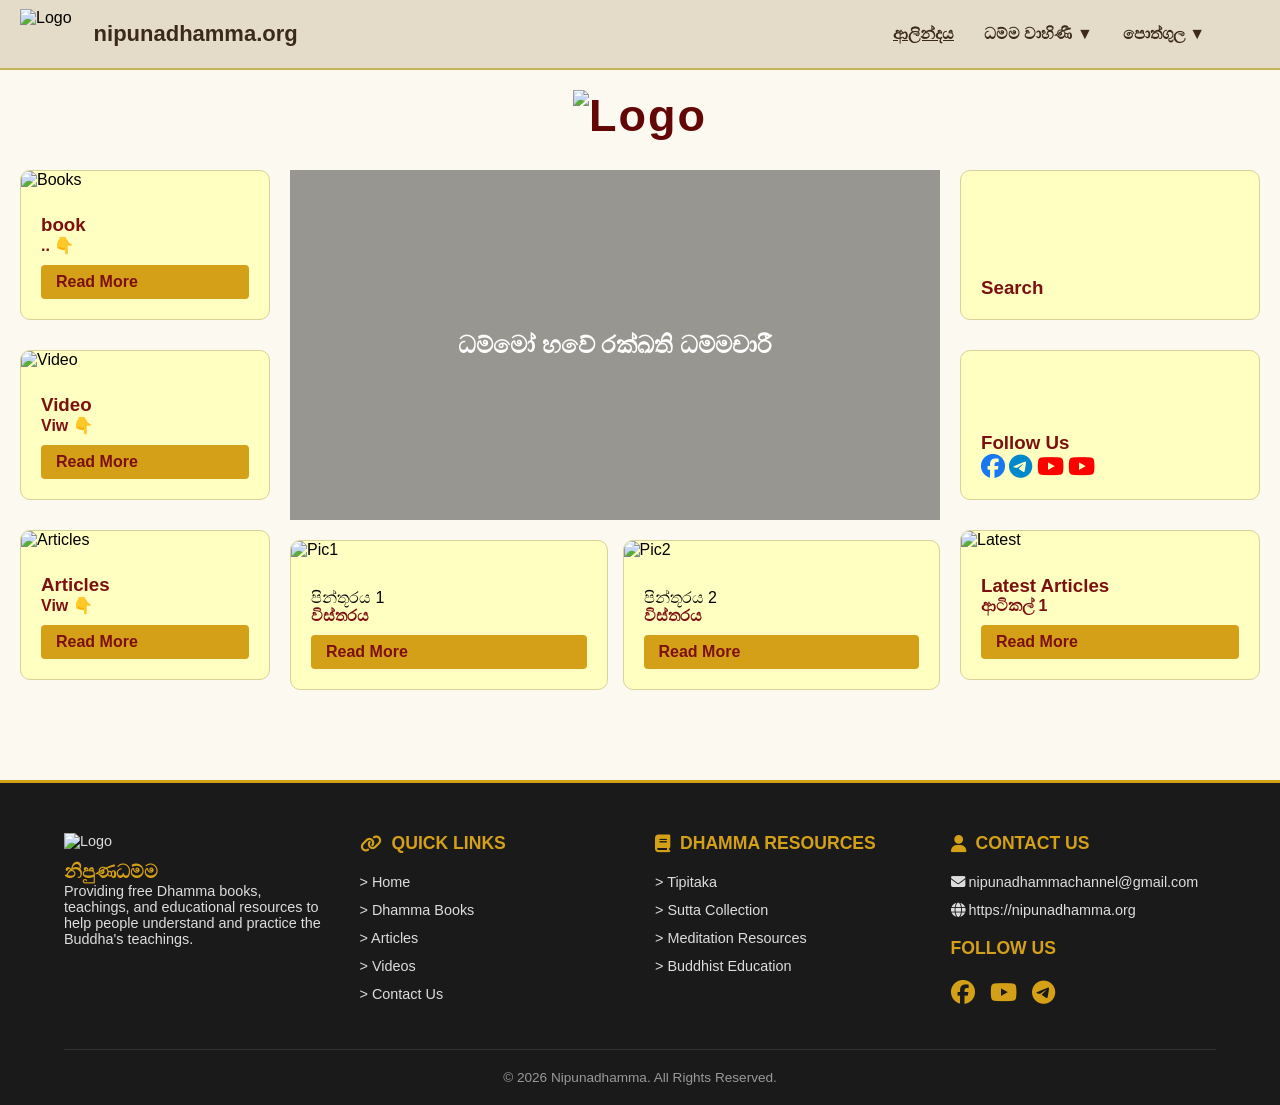
==== commit 03911b10: "Update index.html" ====
--- a/index.html
+++ b/index.html
@@ -1,22 +1,24 @@
 <!DOCTYPE html>
 <html lang="si">
 <head>
-<meta charset="UTF-8">
-<meta name="viewport" content="width=device-width, initial-scale=1.0">
-<title>නිපුණධම්ම - පුස්කොළ පොත්ගුල</title>
-<style>
-    :root {
-        --parchment: #e3c79a;
-        --dark-text: #2c1e0f;
-        --gold: #c5b358;
-    }
-    body { 
-        margin: 0; padding-top: 80px; 
-        background: #2c2416;
-        color: var(--dark-text); font-family: 'Serif', Georgia, serif;
-    }
-
-      /* Navbar Style */
+    <meta charset="UTF-8">
+    <script async src="https://www.googletagmanager.com/gtag/js?id=G-R43P75EQGF"></script>
+    <script>
+      window.dataLayer = window.dataLayer || [];
+      function gtag(){dataLayer.push(arguments);}
+      gtag('js', new Date());
+      gtag('config', 'G-R43P75EQGF');
+    </script>
+    <meta name="viewport" content="width=device-width, initial-scale=1.0">
+    <title>Nipunadhamma.org - මුල් පිටුව</title>
+    <link rel="stylesheet" href="https://cdnjs.cloudflare.com/ajax/libs/font-awesome/6.4.0/css/all.min.css">
+    <style>
+        /* මූලික සැකසුම */
+        * { margin: 0; padding: 0; box-sizing: border-box; font-family: 'Arial', sans-serif; }
+        :root { --primary-color: #d4a017; --bg-color: #fcfaf0; --footer-color: #1a1a1a; --parchment: #e4dcc8; }
+        body { background-color: var(--bg-color); padding-top: 80px; }
+
+        /* Navbar Style */
         .navbar { background: var(--parchment); border-bottom: 2px solid #c5b358; height: 70px; display: flex; align-items: center; padding: 0 20px; position: fixed; top: 0; width: 100%; z-index: 1000; }
         .logo-section { display: flex; align-items: center; }
 
@@ -42,39 +44,80 @@
         .nav-item:hover .dropdown { display: block; }
         .dropdown a { display: block; padding: 12px; text-decoration: none; color: #3b2a1a; background: #ffffff; }
         .dropdown a:hover { background-color: #f0f0f0; }
+
+        .logo { font-size: 45px; font-weight: bold; letter-spacing: 2px; display: flex; align-items: center; gap: 15px; }
+        .logo img { display: block; margin-left: auto; margin-right: auto; }
+
+        /* Wrapper සැකසුම */
+        .wrapper { display: grid; grid-template-columns: 250px 1fr 300px; gap: 20px; max-width: 1400px; margin: auto; padding: 20px; }
+        
+        /* Card Style */
+       .card { 
+    position: relative; /* අකුරු පින්තූරයට උඩින් තැබීමට මෙය අත්‍යවශ්‍යයි */
+    background: #FFFFC2;   /* අකුරු හොඳින් පෙනීමට පසුබිම කළු පැහැයෙන් */
+    border: 1px solid #d8d199; 
+    border-radius: 10px; 
+    overflow: hidden;   /* පින්තූරය කාඩ්පතෙන් පිටතට යාම වළක්වයි */
+    height: 150px;      /* ඔබට අවශ්‍ය උස මෙතැනින් තීරණය කරන්න */
+    display: flex;
+    flex-direction: column;
+    justify-content: flex-end; /* අකුරු බොක්ස් එකේ පහළට ගනී */
+    padding: 20px;
+    margin-bottom: 30px; /* මෙන්න මෙතැනින් තමයි කාඩ්පත් අතර ඉඩ ලබා දෙන්නේ (අවශ්‍ය පරිදි 20px, 30px හෝ 40px ලෙස වෙනස් කරන්න) */
+}
+
+.card img {
+    position: absolute; /* කාඩ්පතේ සම්පූර්ණ පසුබිම පුරා පින්තූරය දිග හැරේ */
+    top: 0;
+    left: 0;
+    width: 100%;
+    height: 100%;
+    object-fit: cover;
+    z-index: 1; /* පින්තූරය පිටුපසින් තබයි */
+}
+
+/* අකුරු සහ බොත්තම පින්තූරයට උඩින් තැබීමට */
+.card h3, .card p, .card .btn {
+    position: relative;
+    z-index: 2; /* අකුරු පින්තූරයට ඉදිරියෙන් තබයි */
     
-
-    /* Page Content */
-    .page-container { max-width: 900px; margin: 20px auto; background: #f4e4bc; padding: 40px; border-radius: 5px; border: 5px double #8b4513; box-shadow: 0 0 20px rgba(0,0,0,0.8); }
-    .grid { display: grid; grid-template-columns: repeat(auto-fit, minmax(220px, 1fr)); gap: 20px; margin-top: 20px; }
-    .card { background: #e6d2a0; padding: 15px; border-radius: 8px; border: 1px solid #d4c598; transition: transform 0.2s; }
-    .card:hover { transform: scale(1.02); }
-    .cover { width: 100%; height: 200px; object-fit: cover; border-radius: 5px; margin-bottom: 10px; }
-    .title { color: #5c4a2a; font-weight: bold; font-size: 18px; margin-bottom: 5px; word-wrap: break-word; }
-    .author { font-size: 14px; color: #7a633a; margin-bottom: 10px; }
-    .btn-group { display: flex; gap: 10px; }
-    .btn { padding: 8px 12px; text-decoration: none; font-size: 12px; font-weight: bold; border-radius: 4px; border: 1px solid #8b4513; }
-    .btn-view { background: #8b4513; color: white; }
-    .btn-down { background: #d4c598; color: #2c1e0f; }
-
-    #authorButtons { margin: 20px 0; display: flex; flex-wrap: wrap; justify-content: center; }
-    #authorButtons button { margin: 5px; background: #8b4513; color: white; border: none; padding: 8px 15px; cursor: pointer; border-radius: 5px; }
-
-    #viewer { position: fixed; top:0; left:0; width:100%; height:100%; background: rgba(0,0,0,0.9); display:none; flex-direction:column; z-index:9999; }
-    
-    /* Responsive */
-    @media (max-width: 900px) {
-        .menu-toggle { display: block; }
-        .nav-links { 
-            display: none; flex-direction: column; width: 100%; height: 100vh;
-            background: #2b2520; position: absolute; top: 70px; left: 0; padding-top: 20px;
+    font-weight: bold;
+    color: rgb(124, 16, 16); /* පින්තූරය මත අකුරු පෙනෙන පරිදි වර්ණය සුදු කරන්න */
+}
+        .btn { display: inline-block; background: var(--primary-color); color: white; padding: 8px 15px; text-decoration: none; margin-top: 10px; border-radius: 4px; }
+        
+        .hero { grid-column: 2; height: 350px; background: linear-gradient(rgba(0,0,0,0.4), rgba(0,0,0,0.4)), url('https://i.postimg.cc/597zSGmq/nipunadhammaorg.webp'); background-size: cover; background-position: center; display: flex; flex-direction: column; justify-content: center; align-items: center; color: white; }
+
+        .gsc-control-cse { border-radius: 25px !important; padding: 10px !important; background: #fdfaf0 !important; border: 2px solid #d4a017 !important; }
+
+        /* Footer Styles */
+        .nipun-footer { background-color: var(--footer-color); color: #ffffff; padding: 50px 5% 20px; margin-top: 40px; border-top: 3px solid #d4a017; }
+       
+        .footer-content { display: grid; grid-template-columns: repeat(4, 1fr); gap: 30px; max-width: 1200px; margin: 0 auto; padding-bottom: 30px; }
+        .footer-section h4 { color: #d4a017; font-size: 1.1rem; margin-bottom: 20px; display: flex; align-items: center; gap: 10px; }
+        .footer-section p, .footer-section a { font-size: 0.9rem; color: #ddd; text-decoration: none; margin-bottom: 12px; display: block; transition: 0.3s; }
+        .footer-section a:hover { color: #d4a017; padding-left: 5px; }
+        
+        /* අයිකන සඳහා CSS */
+        .social-links { display: flex; gap: 15px; align-items: center; }
+        .social-links a { font-size: 1.5rem; color: #d4a017; transition: 0.3s; }
+        .social-links a:hover { opacity: 0.7; }
+        
+        .footer-bottom { text-align: center; border-top: 1px solid #333; padding-top: 20px; font-size: 0.85rem; color: #999; }
+        .footer-logo { max-width: 80px; height: auto; margin-bottom: 10px; display: block; }
+        .menu-toggle { display: none; font-size: 25px; cursor: pointer; margin-left: auto; }
+
+        @media (max-width: 900px) {
+            .wrapper { grid-template-columns: 1fr; }
+            .hero { grid-column: 1; }
+            .menu-toggle { display: block; }
+            .nav-links { display: none; flex-direction: column; width: 100%; background: var(--parchment); position: absolute; top: 70px; left: 0; }
+            .nav-links.active { display: flex; }
+            .footer-content { grid-template-columns: 1fr; text-align: center; }
+            .footer-section h4 { justify-content: center; }
+            .social-links { justify-content: center; }
         }
-        .nav-links.active { display: flex; z-index: 9999; }
-        .nav-item { color: white; border-bottom: 1px solid #444; }
-        .dropdown { position: relative; background: #3b332a; }
-        .dropdown a { color: white; }
-    }
-</style>
+    </style>
 </head>
 <body>
 
@@ -101,84 +144,106 @@
     </div>
 </div>
 
-
-
-<div class="page-container">
-    <h2 style="text-align:center;">📜 නිපුණධම්ම පොත් මැදුර</h2>
-    <input type="text" id="searchBox" placeholder="පොත් නම හෝ කතුවරයා සොයන්න..." onkeyup="filterBooks()" style="width:100%; padding:10px; border:1px solid #8b4513; border-radius:5px;">
-    
-    <div id="authorButtons"></div>
-    <div class="grid" id="grid"></div>
+<header>
+    <div class="logo">
+        <img src="https://i.postimg.cc/V6SZ0JRY/logo2.png" alt="Logo" style="height: 50px;">
+    </div>
+</header>
+
+<div class="wrapper">
+    <aside>
+        <div class="card">
+            <img src="https://i.postimg.cc/DwyNRdWd/New-Project-(2).png" alt="Books">
+            <h3>book</h3><p>.. 👇 </p><a href="dhamma-books.html" class="btn">Read More</a>
+        </div>
+        <div class="card">
+            <img src="https://i.postimg.cc/XJ8dMFB8/New-Project-(3).png" alt="Video">
+            <h3>Video</h3><p>Viw 👇</p><a href="player.html" class="btn">Read More</a>
+        </div>
+        <div class="card">
+            <img src="https://i.postimg.cc/Bn6FrXJk/New-Project-(1).png" alt="Articles">
+            <h3>Articles</h3><p>Viw 👇</p><a href="#" class="btn">Read More</a>
+        </div>
+    </aside>
+
+    <main>
+        <section class="hero">
+            <h1>ධම්මෝ හවේ රක්ඛති ධම්මචාරී</h1>
+        </section>
+        <div style="display: grid; grid-template-columns: 1fr 1fr; gap: 15px; margin-top: 20px;">
+            <div class="card">
+                <img src="URL_එක_මෙහි_දමන්න" alt="Pic1">
+                පින්තූරය 1<p>විස්තරය</p><a href="#" class="btn">Read More</a>
+            </div>
+            <div class="card">
+                <img src="URL_එක_මෙහි_දමන්න" alt="Pic2">
+                පින්තූරය 2<p>විස්තරය</p><a href="#" class="btn">Read More</a>
+            </div>
+        </div>
+    </main>
+
+    <aside>
+        <div class="card">
+            <h3>Search</h3>
+            <script async src="https://cse.google.com/cse.js?cx=82acab09a96c845af"></script>
+            <div class="gcse-search"></div>
+        </div>
+        <div class="card">
+            <h3>Follow Us</h3>
+            <p>
+                <a href="https://facebook.com/63bj0nhtnh" target="_blank"><i class="fab fa-facebook" style="font-size:24px; color:#1877f2;"></i></a>
+                <a href="https://t.me/nipunadhamma" target="_blank"><i class="fab fa-telegram" style="font-size:24px; color:#0088cc;"></i></a>
+                <a href="https://youtube.com/@nipunadhamma" target="_blank"><i class="fab fa-youtube" style="font-size:24px; color:#ff0000;"></i></a>
+                <a href="https://youtube.com/@udithadeera" target="_blank"><i class="fab fa-youtube" style="font-size:24px; color:#ff0000;"></i></a>
+            </p>
+        </div>
+        <div class="card">
+            <h3>Latest Articles</h3>
+            <img src="URL_එක_මෙහි_දමන්න" alt="Latest">
+            <p>ආටිකල් 1</p>
+            <a href="#" class="btn">Read More</a>
+        </div>
+    </aside>
 </div>
 
-<div id="viewer">
-    <div style="padding:15px; background:#e3c79a; display:flex; justify-content:space-between;">
-        <span onclick="closeViewer()" style="cursor:pointer; font-weight:bold;">✖ වසා දමන්න</span>
-    </div>
-    <iframe id="pdfFrame" style="flex:1; width:100%; border:none;"></iframe>
-</div>
-
-<script>
-    const menuToggle = document.getElementById('menuToggle');
-    const navLinks = document.getElementById('navLinks');
-
-    menuToggle.addEventListener('click', () => {
-        navLinks.classList.toggle('active');
-        document.body.style.overflow = navLinks.classList.contains('active') ? 'hidden' : 'auto';
-    });
-
-    const API = "https://script.google.com/macros/s/AKfycbxDDoeicOBIO1wG_StcDBq2I_DOB8In3nbnbMAZRQR3YDCe0pktYAas9ezxtpyAYhBEwg/exec";
-    let allBooks = [];
-
-    fetch(API).then(res => res.json()).then(data => {
-        allBooks = data;
-        renderBooks(allBooks);
-        loadAuthors();
-    });
-
-    function renderBooks(data){
-        let grid = document.getElementById("grid");
-        grid.innerHTML = data.map(book => `
-            <div class="card">
-                <img src="${book.cover}" class="cover">
-                <div class="title">${book.title}</div>
-                <div class="author">✍ ${book.author}</div>
-                <div class="btn-group">
-                    <a href="javascript:void(0)" class="btn btn-view" onclick="openBook('${book.link}')">📖 බැලීමට</a>
-                    <a href="${book.link}" target="_blank" class="btn btn-down">📥 බාගත</a>
-                </div>
-            </div>
-        `).join('');
-    }
-
-    function loadAuthors(){
-        let authors = [...new Set(allBooks.map(b => b.author))];
-        let container = document.getElementById("authorButtons");
-        container.innerHTML = '<button onclick="renderBooks(allBooks)">සියලුම කතුවරු</button>';
-        authors.forEach(a => {
-            container.innerHTML += `<button onclick="filterAuthor('${a}')">${a}</button>`;
-        });
-    }
-
-    function filterAuthor(name){
-        renderBooks(allBooks.filter(b => b.author === name));
-    }
-
-    function filterBooks(){
-        let val = document.getElementById("searchBox").value.toLowerCase();
-        renderBooks(allBooks.filter(b => b.title.toLowerCase().includes(val) || b.author.toLowerCase().includes(val)));
-    }
-
-    function openBook(url){
-        document.getElementById("viewer").style.display = "flex";
-        document.getElementById("pdfFrame").src = "https://docs.google.com/viewer?url=" + encodeURIComponent(url) + "&embedded=true";
-    }
-
-    function closeViewer(){ 
-        document.getElementById("viewer").style.display = "none";
-        document.body.style.overflow = 'auto';
-    }
-</script>
+<footer class="nipun-footer">
+    <div class="footer-content">
+        <div class="footer-section">
+            <a href="index.html"><img src="https://i.postimg.cc/Vvq8M0k2/logo1.png" alt="Logo" class="footer-logo"></a>
+            <h3 style="color:#d4a017; margin-top: 0;">නිපුණධම්ම</h3>
+            <p>Providing free Dhamma books, teachings, and educational resources to help people understand and practice the Buddha's teachings.</p>
+        </div>
+        <div class="footer-section">
+            <h4><i class="fa-solid fa-link"></i> QUICK LINKS</h4>
+            <a href="index.html">> Home</a>
+            <a href="dhamma-books.html">> Dhamma Books</a>
+            <a href="#">> Articles</a>
+            <a href="#">> Videos</a>
+            <a href="#">> Contact Us</a>
+        </div>
+        <div class="footer-section">
+            <h4><i class="fa-solid fa-book"></i> DHAMMA RESOURCES</h4>
+            <a href="#">> Tipitaka</a>
+            <a href="#">> Sutta Collection</a>
+            <a href="#">> Meditation Resources</a>
+            <a href="#">> Buddhist Education</a>
+        </div>
+        <div class="footer-section">
+            <h4><i class="fa-solid fa-user"></i> CONTACT US</h4>
+            <p><i class="fa-solid fa-envelope"></i> nipunadhammachannel@gmail.com</p>
+            <p><i class="fa-solid fa-globe"></i> https://nipunadhamma.org</p>
+            <h4 style="margin-top: 20px;">FOLLOW US</h4>
+            <div class="social-links">
+                <a href="https://facebook.com/63bj0nhtnh" target="_blank"><i class="fab fa-facebook"></i></a>
+                <a href="https://youtube.com/@nipunadhamma" target="_blank"><i class="fab fa-youtube"></i></a>
+                <a href="https://t.me/nipunadhamma" target="_blank"><i class="fab fa-telegram"></i></a>
+            </div>
+        </div>
+    </div>
+    <div class="footer-bottom">
+        <p>© 2026 Nipunadhamma. All Rights Reserved.</p>
+    </div>
+</footer>
 
 </body>
 </html>
